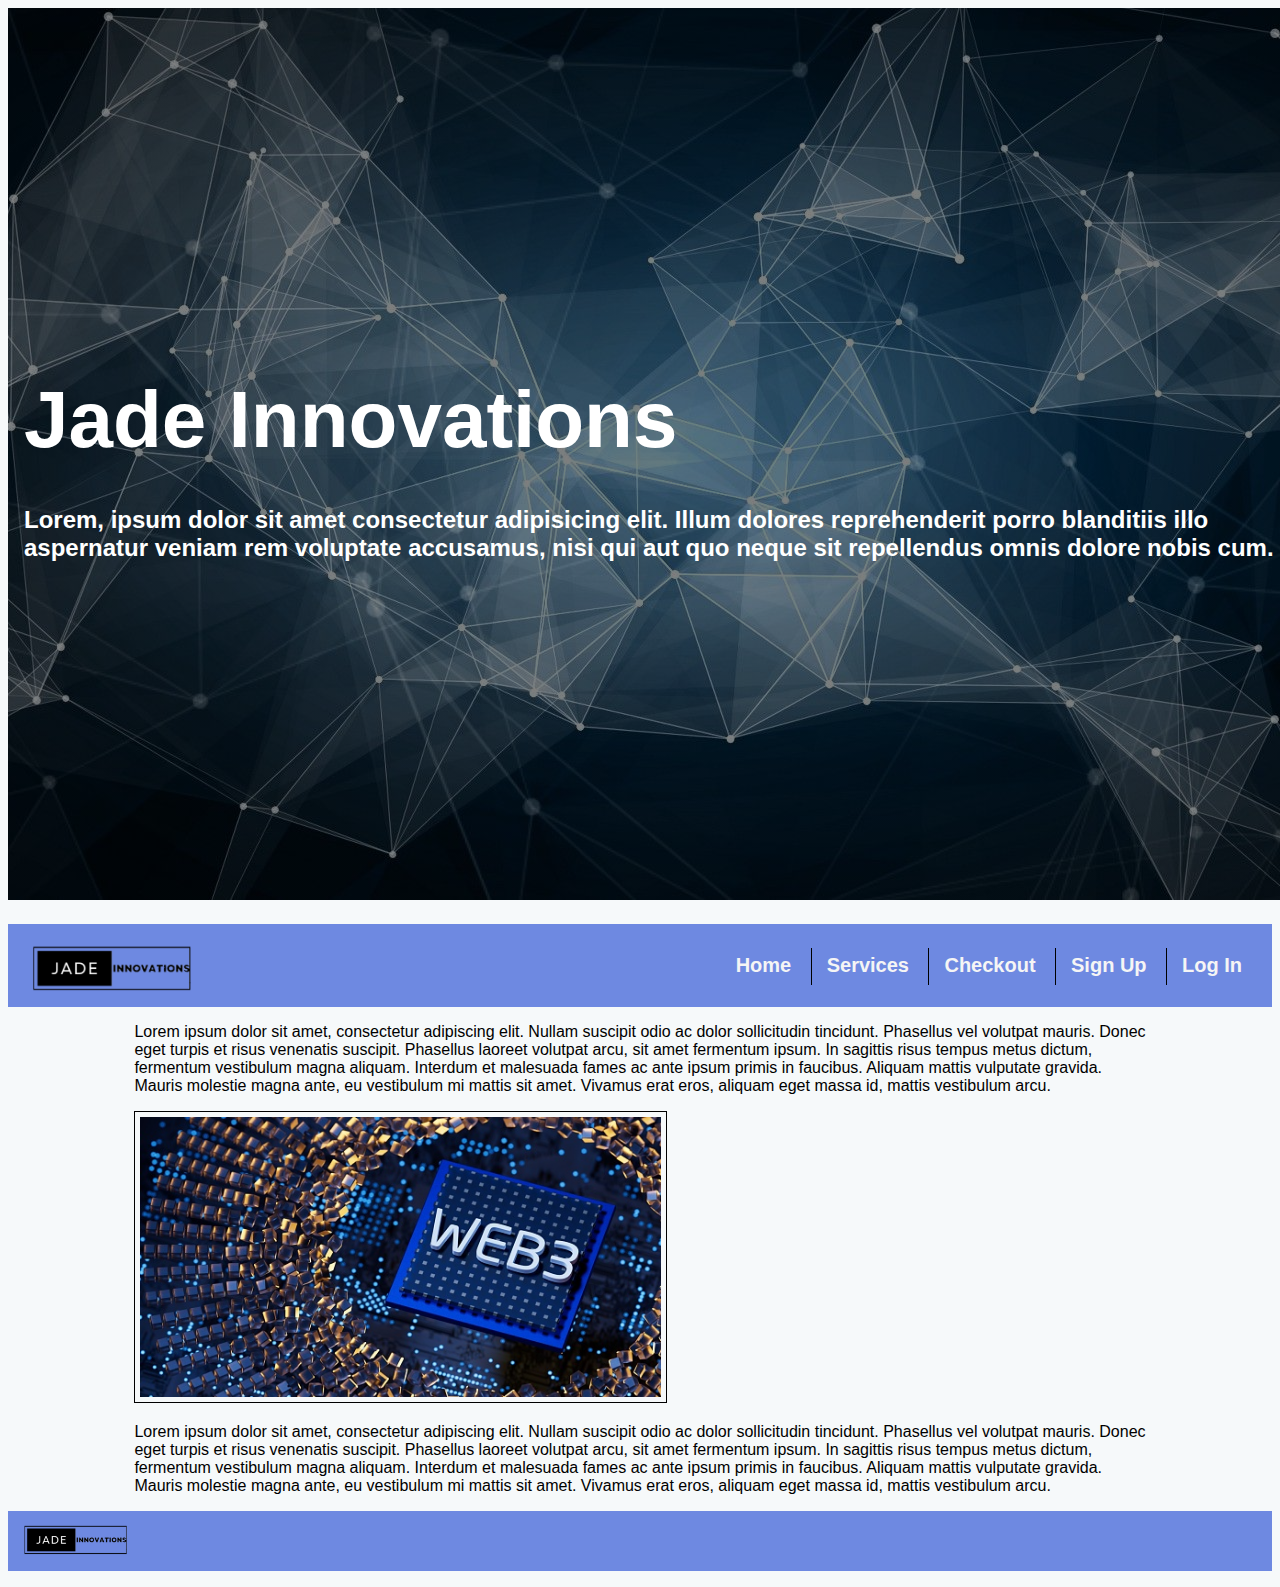
==== index.html @ 3d3a8bf8 "Specialized header and nav. Added corrections to other pages. Change main styles" ====
<!DOCTYPE html>
    <html lang="en">
    <head>
        <meta charset="UTF-8">
        <meta http-equiv="X-UA-Compatible" content="IE=edge">
        <meta name="viewport" content="width=device-width, initial-scale=1.0">
        <title>Home Page</title>
        <link type="text/css" rel="stylesheet" href="/styles/styles.css">
            <!-- CSS only -->
        <link href="https://cdn.jsdelivr.net/npm/bootstrap@5.2.2/dist/css/bootstrap.min.css" rel="stylesheet" integrity="sha384-Zenh87qX5JnK2Jl0vWa8Ck2rdkQ2Bzep5IDxbcnCeuOxjzrPF/et3URy9Bv1WTRi" crossorigin="anonymous">
        <!-- JavaScript Bundle with Popper -->
        <script src="https://cdn.jsdelivr.net/npm/bootstrap@5.2.2/dist/js/bootstrap.bundle.min.js" integrity="sha384-OERcA2EqjJCMA+/3y+gxIOqMEjwtxJY7qPCqsdltbNJuaOe923+mo//f6V8Qbsw3" crossorigin="anonymous"></script>
    </head>

    <body>
        <section class="hero">
        <div class="hero-inner" >
            <h1>Jade Innovations</h1>
            <h2>
                Lorem, ipsum dolor sit amet consectetur adipisicing elit. 
                Illum dolores reprehenderit porro blanditiis illo aspernatur 
                veniam rem voluptate accusamus, nisi qui aut quo neque sit 
                repellendus omnis dolore nobis cum.
            </h2>
        </div>
        </section>

        <nav class="main-nav">
            <img src="/images/JADE.png" alt="Jade innovations Logo" height="83px">
            <ul>
                
                <li><a href="/index.html">Home</a></li>
                <li><a href="/services.html">Services</a></li>
                <li><a href="/checkout.html">Checkout</a></li>
                <li><a href="/sign-up.html">Sign Up</a></li>
                <li><a href="/log-in.html">Log In</a></li>
            </ul>
        </nav>
    <div class="container">
        <main id="main-section">
            
            <p>
                Lorem ipsum dolor sit amet, consectetur adipiscing elit. Nullam suscipit odio ac dolor sollicitudin 
                tincidunt. Phasellus vel volutpat mauris. Donec eget turpis et risus venenatis suscipit. Phasellus 
                laoreet volutpat arcu, sit amet fermentum ipsum.
                
                In sagittis risus tempus metus dictum, fermentum 
                vestibulum magna aliquam. Interdum et malesuada fames ac ante ipsum primis in faucibus. Aliquam mattis 
                vulputate gravida. Mauris molestie magna ante, eu vestibulum mi mattis sit amet. Vivamus erat eros, 
                aliquam eget massa id, mattis vestibulum arcu.
            </p>
            <img src="/images/web3-display.jpg" alt="">
            <p>
                Lorem ipsum dolor sit amet, consectetur adipiscing elit. Nullam suscipit odio ac dolor sollicitudin 
                tincidunt. Phasellus vel volutpat mauris. Donec eget turpis et risus venenatis suscipit. Phasellus 
                laoreet volutpat arcu, sit amet fermentum ipsum. In sagittis risus tempus metus dictum, fermentum 
                vestibulum magna aliquam. Interdum et malesuada fames ac ante ipsum primis in faucibus. Aliquam mattis 
                vulputate gravida. Mauris molestie magna ante, eu vestibulum mi mattis sit amet. Vivamus erat eros, 
                aliquam eget massa id, mattis vestibulum arcu.
            </p>            
        </main>

        <footer>
            <nav class="foot-nav">
                <img src="/images/JADE.png" alt="Jade innovations Logo" height="54px">
                <ul>
                    <!-- <li><a href="/index.html">Home</a></li>
                    <li><a href="/city-images.html">Pittsburgh</a></li>
                    <li><a href="/error-page.html" target="_blank">Parks</a></li>
                    <li><a href="/error-page.html" target="_blank">Maps</a></li>
                    <li><a href="/error-page.html" target="_blank">#MyCity</a></li> -->
                </ul>
            </nav>
        </footer>
    </div>
    </body>
</html>
---- styles/styles.css ----
*{
    /* To check Box Model Method
    outline: 1px solid black; */
}

html,body{
    
    background-color: rgb(246, 249, 250);
    /* background-image: url(/images/code-bg.jpg); */
    font-family: sans-serif, Times;
}

header{
    background-color: rgb(19, 19, 70);
}

ul#flex-container{
    list-style-type: none;
    margin: 0; padding: 0;
    display: flex;
    flex-direction: row;
    flex-wrap: wrap;
}
/* ul li:first-child{background: red;}
ul li:nth-child(2){background: blue;}
ul li:nth-child(3){background: green;}
ul li:nth-child(4){background: yellow;}
ul li:nth-child(5){background: purple;}
ul li:last-child{background: black;} */

ul li{
    flex-grow: 1;
    width: 100px;
    height: 150px;
    padding-top: 45px;
    color: #fff;
    font-weight: bold;
    font-size: 2.2e;
    text-align: center;
}



#main-section {
    width: 80%;
    margin: 0 auto;
}

#main-section img{
    height: 280px;
    padding: 5px;
    margin: 0px 10px 0px 0px;
    border: 1px solid  black;
}

a{
    color: whitesmoke;
    font-size: 20px;
    font-weight: bold;
    text-decoration: none;
}

footer{
    background-color: rgb(210, 228, 236);
}

nav{
    background-color: rgb(110, 137, 225);
    /* background-image: url(/images/test1.jpg); */
    background-position: top center;
    background-blend-mode: darken;
    /* NEEDS A DIFFERENT FONT               font-family: ; */
}

nav img{
    float: left;
}

nav ul{
    list-style-type: none;  
    padding: 30px 15px 30px 15px;
}

nav ul li{
    display: inline; 
    color: black;
    padding: 10px 15px 10px 15px;
    border-left: 1px solid black;
}

nav ul li:last-child{border-right: 1px hidden;}
nav ul li:first-child{border-left: 1px hidden;}

a:hover{
    color: lightblue;
}

.hero{
    /* Sizeing */
    width: 100vw;
    height: 100vh;

    /* Flexbox stuff */
    display: flex;
    justify-content: center;
    align-items: center;

    /* text styles */
    text-align: left;
    color: white;

    /* Background styles */
    background-image: linear-gradient(rgba(0, 0, 0, 0.5),rgba(0, 0, 0, 0.5)), url(/images/page1-bg.jpg);
    background-size: cover;
    background-position: center center;
    background-repeat: no-repeat;
    background-attachment: fixed;
    
}

.hero h1{
    /* text styles */
    font-size: 5em;

    /* margins */
    margin-top: .5em;
    margin-bottom: 0.5em;
}

.hero h2{
    font-size: 1.5em;
    /* NEEDS WORK overflow: normal; */
}
.hero-inner{
    margin-left: 16px;
}

/* .container{
    position: relative;
    text-align: center;
    color: white;
} */

/* .container-title{
    position: absolute; 
    bottom:8px; 
    right:16px;
    font-size: 75px;
    font-weight: bold;
} */

.main-nav{
    text-align: right;
    
}

.foot-nav{
    text-align: center;
}
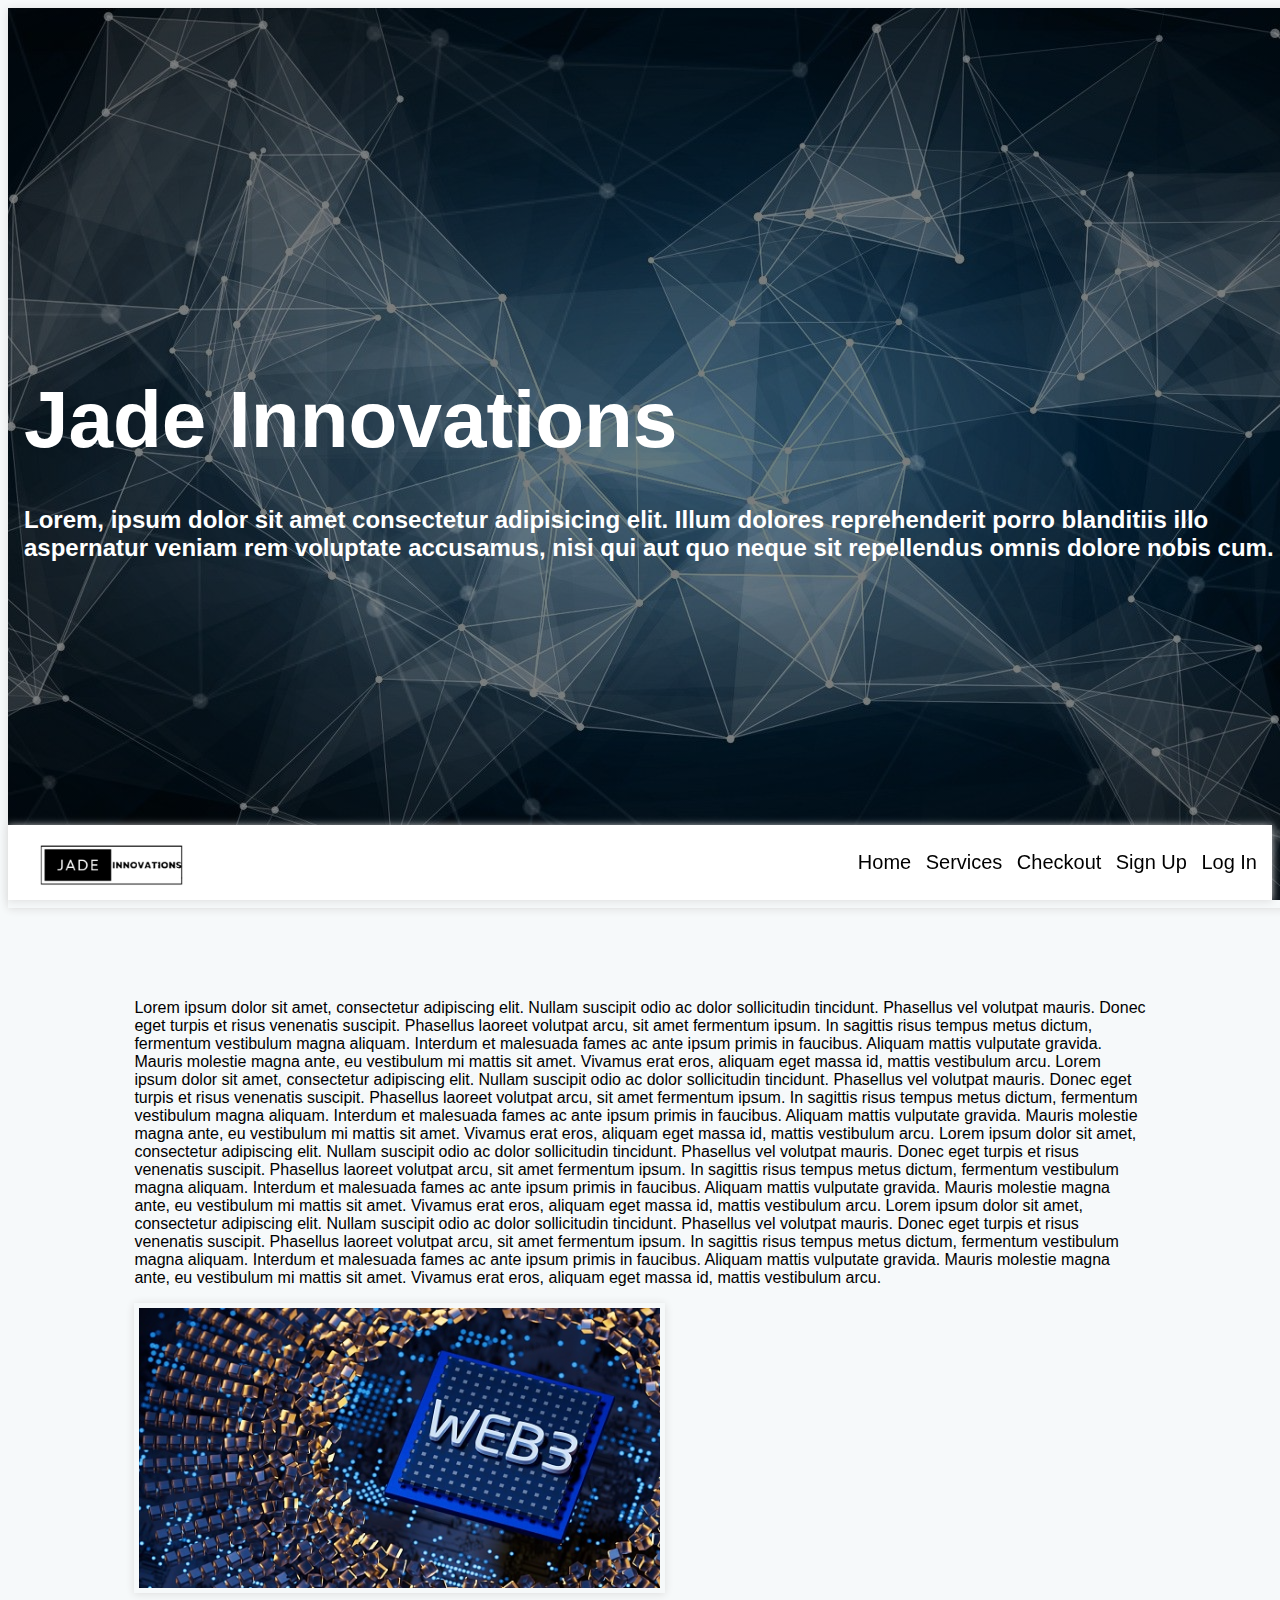
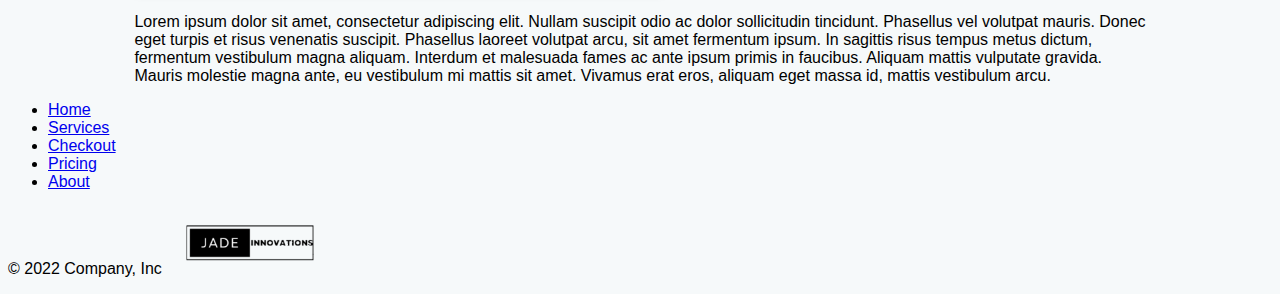
==== commit 4c75089f: "Fixed & stylized header. Cleaned up some code archtecture. Added comments to Index.html. Added some " ====
--- a/index.html
+++ b/index.html
@@ -11,9 +11,7 @@
         <!-- JavaScript Bundle with Popper -->
         <script src="https://cdn.jsdelivr.net/npm/bootstrap@5.2.2/dist/js/bootstrap.bundle.min.js" integrity="sha384-OERcA2EqjJCMA+/3y+gxIOqMEjwtxJY7qPCqsdltbNJuaOe923+mo//f6V8Qbsw3" crossorigin="anonymous"></script>
     </head>
-
-    <body>
-        <section class="hero">
+    <section class="hero">
         <div class="hero-inner" >
             <h1>Jade Innovations</h1>
             <h2>
@@ -24,22 +22,50 @@
             </h2>
         </div>
         </section>
+    <body>
+        
+    <nav class="main-nav">
+        <img src="/images/JADE.png" alt="Jade innovations Logo" class="nav-logo">
+        <ul class="nav">
+            <li class=""><a class="nav-link px-2 text-black" href="/index.html">Home</a></li>
+            <li class=""><a class="nav-link px-2 text-black" href="/services.html">Services</a></li>
+            <li class=""><a class="nav-link px-2 text-black" href="/checkout.html">Checkout</a></li>
+            <li class=""><a class="nav-link px-1 text-black" href="/sign-up.html">Sign Up</a></li>
+            <li class=""><a class="nav-link px-2 text-black" href="/log-in.html">Log In</a></li>
+        </ul>
+    </nav >
 
-        <nav class="main-nav">
-            <img src="/images/JADE.png" alt="Jade innovations Logo" height="83px">
-            <ul>
-                
-                <li><a href="/index.html">Home</a></li>
-                <li><a href="/services.html">Services</a></li>
-                <li><a href="/checkout.html">Checkout</a></li>
-                <li><a href="/sign-up.html">Sign Up</a></li>
-                <li><a href="/log-in.html">Log In</a></li>
-            </ul>
-        </nav>
     <div class="container">
         <main id="main-section">
             
             <p>
+                Lorem ipsum dolor sit amet, consectetur adipiscing elit. Nullam suscipit odio ac dolor sollicitudin 
+                tincidunt. Phasellus vel volutpat mauris. Donec eget turpis et risus venenatis suscipit. Phasellus 
+                laoreet volutpat arcu, sit amet fermentum ipsum.
+                
+                In sagittis risus tempus metus dictum, fermentum 
+                vestibulum magna aliquam. Interdum et malesuada fames ac ante ipsum primis in faucibus. Aliquam mattis 
+                vulputate gravida. Mauris molestie magna ante, eu vestibulum mi mattis sit amet. Vivamus erat eros, 
+                aliquam eget massa id, mattis vestibulum arcu.
+
+                Lorem ipsum dolor sit amet, consectetur adipiscing elit. Nullam suscipit odio ac dolor sollicitudin 
+                tincidunt. Phasellus vel volutpat mauris. Donec eget turpis et risus venenatis suscipit. Phasellus 
+                laoreet volutpat arcu, sit amet fermentum ipsum.
+                
+                In sagittis risus tempus metus dictum, fermentum 
+                vestibulum magna aliquam. Interdum et malesuada fames ac ante ipsum primis in faucibus. Aliquam mattis 
+                vulputate gravida. Mauris molestie magna ante, eu vestibulum mi mattis sit amet. Vivamus erat eros, 
+                aliquam eget massa id, mattis vestibulum arcu.
+
+                Lorem ipsum dolor sit amet, consectetur adipiscing elit. Nullam suscipit odio ac dolor sollicitudin 
+                tincidunt. Phasellus vel volutpat mauris. Donec eget turpis et risus venenatis suscipit. Phasellus 
+                laoreet volutpat arcu, sit amet fermentum ipsum.
+                
+                In sagittis risus tempus metus dictum, fermentum 
+                vestibulum magna aliquam. Interdum et malesuada fames ac ante ipsum primis in faucibus. Aliquam mattis 
+                vulputate gravida. Mauris molestie magna ante, eu vestibulum mi mattis sit amet. Vivamus erat eros, 
+                aliquam eget massa id, mattis vestibulum arcu.
+
                 Lorem ipsum dolor sit amet, consectetur adipiscing elit. Nullam suscipit odio ac dolor sollicitudin 
                 tincidunt. Phasellus vel volutpat mauris. Donec eget turpis et risus venenatis suscipit. Phasellus 
                 laoreet volutpat arcu, sit amet fermentum ipsum.
@@ -59,18 +85,15 @@
                 aliquam eget massa id, mattis vestibulum arcu.
             </p>            
         </main>
-
-        <footer>
-            <nav class="foot-nav">
-                <img src="/images/JADE.png" alt="Jade innovations Logo" height="54px">
-                <ul>
-                    <!-- <li><a href="/index.html">Home</a></li>
-                    <li><a href="/city-images.html">Pittsburgh</a></li>
-                    <li><a href="/error-page.html" target="_blank">Parks</a></li>
-                    <li><a href="/error-page.html" target="_blank">Maps</a></li>
-                    <li><a href="/error-page.html" target="_blank">#MyCity</a></li> -->
-                </ul>
-            </nav>
+        <footer class="py-3 my-4">
+            <ul class="nav justify-content-center border-bottom pb-3 mb-3">
+                <li class=""><a href="/index.html" class="nav-link px-2 text-muted">Home</a></li>
+                <li class=""><a href="/services.html" class="nav-link px-2 text-muted">Services</a></li>
+                <li class=""><a href="/checkout.html" class="nav-link px-2 text-muted">Checkout</a></li>
+                <li class=""><a href="#" class="nav-link px-2 text-muted">Pricing</a></li>
+                <li class=""><a href="#" class="nav-link px-2 text-muted">About</a></li>
+            </ul>
+            <p class="text-center text-muted">© 2022 Company, Inc   <img src="/images/JADE.png" alt="Jade innovations Logo" height="67px"></p>
         </footer>
     </div>
     </body>
--- a/styles/styles.css
+++ b/styles/styles.css
@@ -15,33 +15,6 @@
     background-color: rgb(19, 19, 70);
 }
 
-ul#flex-container{
-    list-style-type: none;
-    margin: 0; padding: 0;
-    display: flex;
-    flex-direction: row;
-    flex-wrap: wrap;
-}
-/* ul li:first-child{background: red;}
-ul li:nth-child(2){background: blue;}
-ul li:nth-child(3){background: green;}
-ul li:nth-child(4){background: yellow;}
-ul li:nth-child(5){background: purple;}
-ul li:last-child{background: black;} */
-
-ul li{
-    flex-grow: 1;
-    width: 100px;
-    height: 150px;
-    padding-top: 45px;
-    color: #fff;
-    font-weight: bold;
-    font-size: 2.2e;
-    text-align: center;
-}
-
-
-
 #main-section {
     width: 80%;
     margin: 0 auto;
@@ -51,49 +24,15 @@
     height: 280px;
     padding: 5px;
     margin: 0px 10px 0px 0px;
-    border: 1px solid  black;
-}
-
-a{
-    color: whitesmoke;
-    font-size: 20px;
-    font-weight: bold;
-    text-decoration: none;
+    
+    
+    /* Box Shadow */
+    box-shadow: 0 1px 8px #ddd;
 }
 
 footer{
-    background-color: rgb(210, 228, 236);
-}
-
-nav{
-    background-color: rgb(110, 137, 225);
-    /* background-image: url(/images/test1.jpg); */
-    background-position: top center;
-    background-blend-mode: darken;
-    /* NEEDS A DIFFERENT FONT               font-family: ; */
-}
-
-nav img{
-    float: left;
-}
-
-nav ul{
-    list-style-type: none;  
-    padding: 30px 15px 30px 15px;
-}
-
-nav ul li{
-    display: inline; 
-    color: black;
-    padding: 10px 15px 10px 15px;
-    border-left: 1px solid black;
-}
-
-nav ul li:last-child{border-right: 1px hidden;}
-nav ul li:first-child{border-left: 1px hidden;}
-
-a:hover{
-    color: lightblue;
+    
+    /* background-color: rgb(210, 228, 236); */
 }
 
 .hero{
@@ -117,13 +56,15 @@
     background-repeat: no-repeat;
     background-attachment: fixed;
     
+    /* Box Shadow */
+    box-shadow: 0 1px 8px #ddd;
 }
 
 .hero h1{
     /* text styles */
     font-size: 5em;
 
-    /* margins */
+    /* Margins */
     margin-top: .5em;
     margin-bottom: 0.5em;
 }
@@ -132,29 +73,90 @@
     font-size: 1.5em;
     /* NEEDS WORK overflow: normal; */
 }
+
 .hero-inner{
     margin-left: 16px;
 }
 
-/* .container{
-    position: relative;
-    text-align: center;
-    color: white;
-} */
+nav{
+    background-color:white;
+    /* background-image: url(/images/test1.jpg); */
+    background-position: top center;
+    background-blend-mode: darken;
+    /* NEEDS A DIFFERENT FONT               font-family: ; */
+}
 
-/* .container-title{
-    position: absolute; 
-    bottom:8px; 
-    right:16px;
-    font-size: 75px;
-    font-weight: bold;
-} */
+
+ul li{
+    flex-grow: 1;
+}
+nav a{
+    color: black;
+    font-size: 20px;
+    font-weight: normal;
+    text-decoration: none;
+}
+
+nav img{
+    height: 75px;
+}
+
+nav ul{
+    list-style: none;  
+    margin: 0px !important;
+}
+
+nav li{
+    display: inline-block;
+    padding: 0px 5px 0px 5px;
+}
+
+.main-nav a:hover{
+    /* Turns text blue when hovered over */
+    color: rgb(107, 181, 206)!important;
+}
+
+.nav-item{
+    display: flex;
+}
+.nav-item:hover{
+    color: rgb(107, 181, 206);
+}
+.nav-link {
+    display: flex;
+}
 
 .main-nav{
-    text-align: right;
+    /* Flex Content */
+    display: flex;
+    justify-content: space-between;
+    align-items: center;
+    flex-direction: row;
+    flex-wrap: wrap;
     
+    /* Margins n Padding */
+    padding: 0px 10px;
+    /* text-align: right; */
+
+    /* Makes nav bar stick to top of screen when scrolled past */
+    position: sticky;
+    top: 0px;
+    bottom: 0px;
+
+    /* Seperates main, footer and navbar background */
+    box-shadow: 0 1px 8px #ddd;
 }
 
 .foot-nav{
+    /* Flex Content */
+    display: flex;
+    justify-content: space-between;
+    align-items: center;
+    flex-direction: row;
+    flex-wrap: wrap;
+
     text-align: center;
+
+    /* Seperates Foot Navbar and main background */
+    box-shadow: 0 1px 8px #ddd;
 }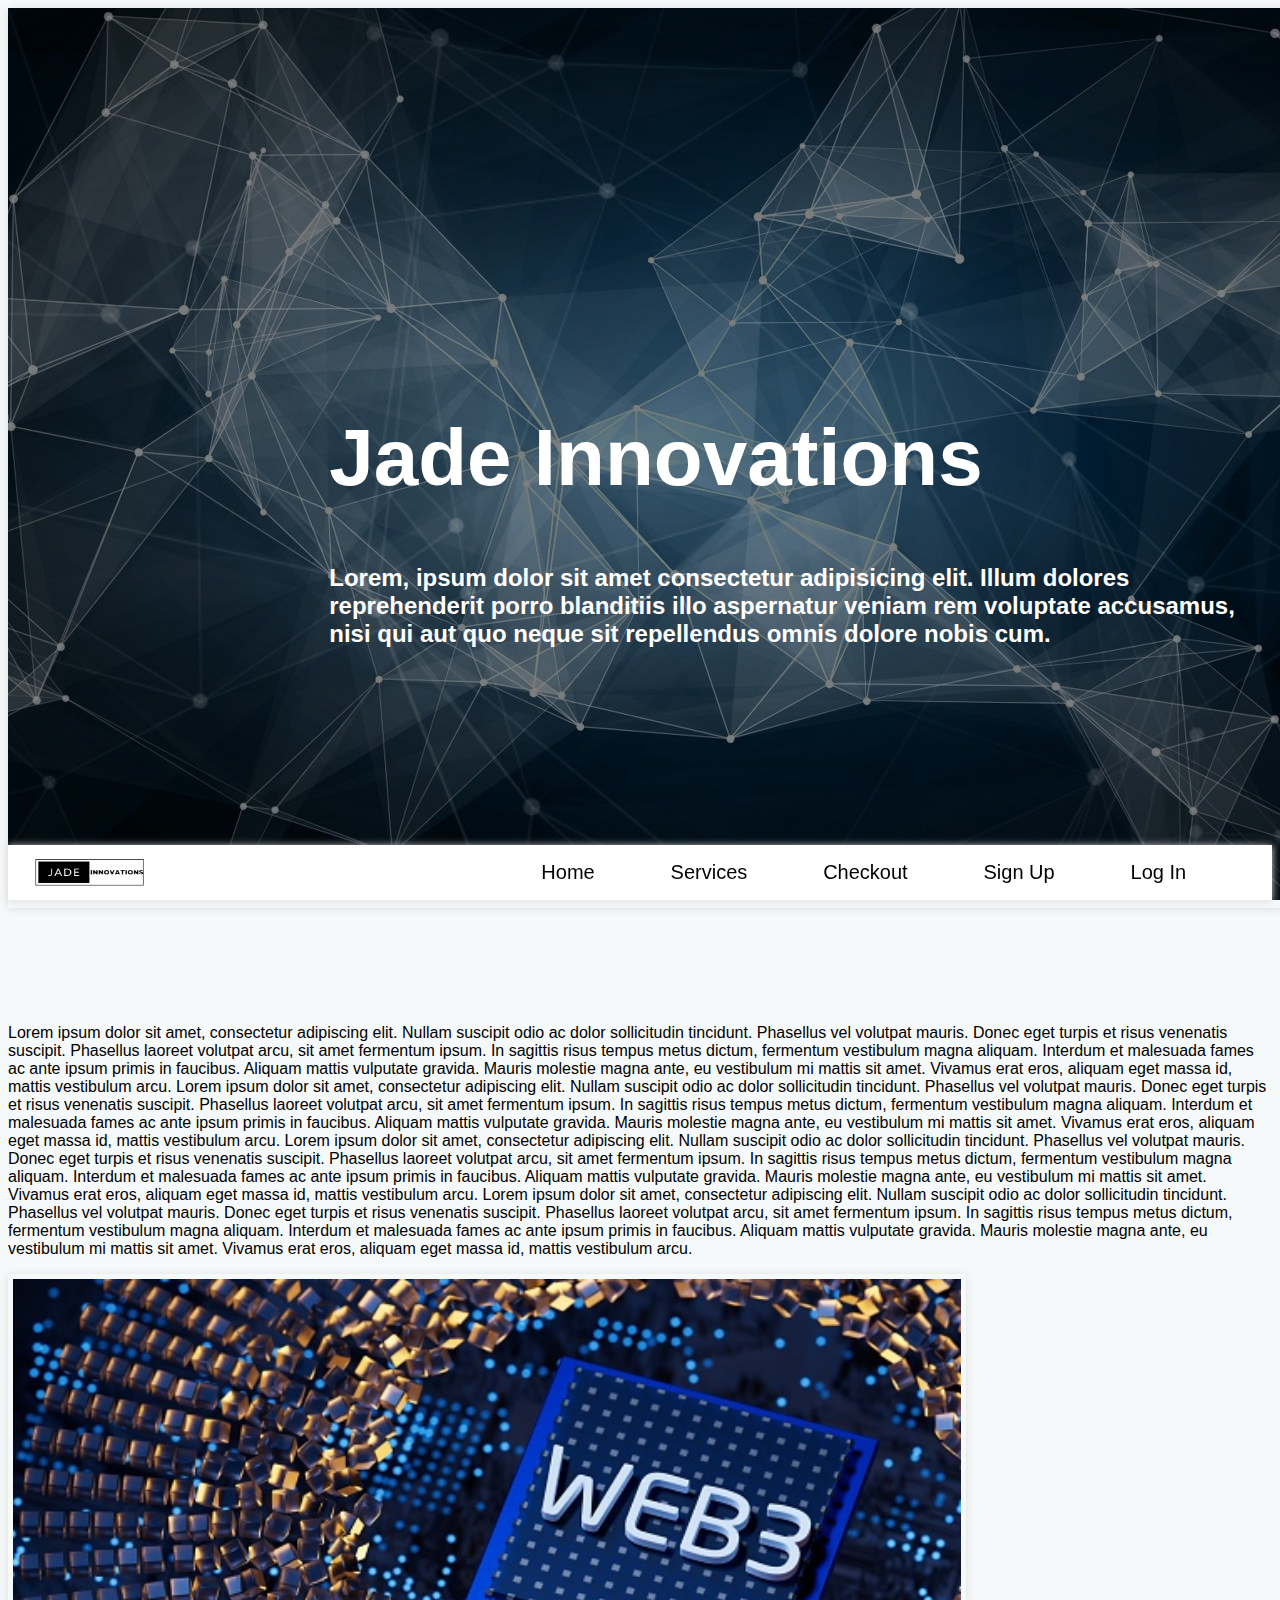
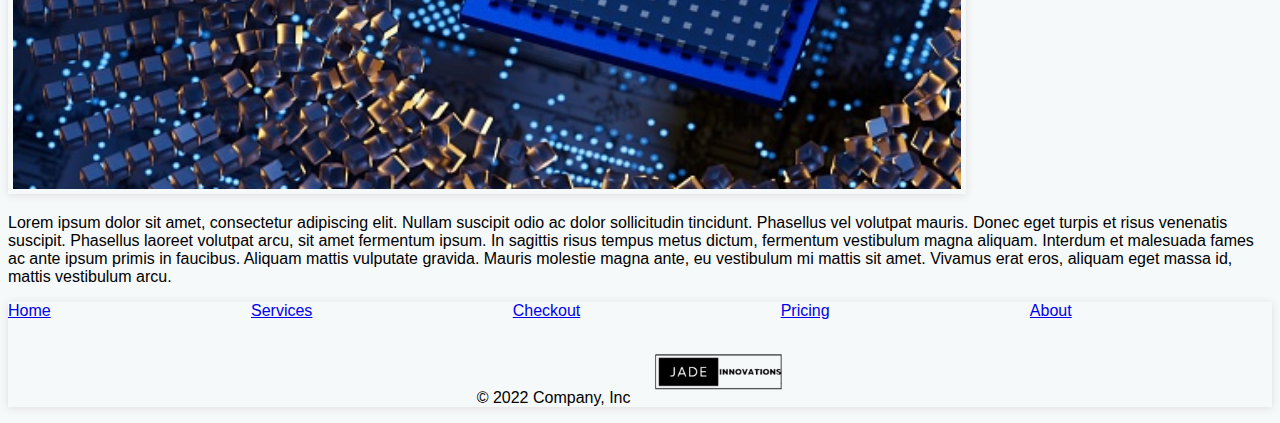
==== commit f9858de1: "Cleaned code up. Added flex box and grid systems to all html pages. Attempting to consider all scree" ====
--- a/index.html
+++ b/index.html
@@ -1,5 +1,6 @@
 <!DOCTYPE html>
     <html lang="en">
+
     <head>
         <meta charset="UTF-8">
         <meta http-equiv="X-UA-Compatible" content="IE=edge">
@@ -11,6 +12,7 @@
         <!-- JavaScript Bundle with Popper -->
         <script src="https://cdn.jsdelivr.net/npm/bootstrap@5.2.2/dist/js/bootstrap.bundle.min.js" integrity="sha384-OERcA2EqjJCMA+/3y+gxIOqMEjwtxJY7qPCqsdltbNJuaOe923+mo//f6V8Qbsw3" crossorigin="anonymous"></script>
     </head>
+
     <section class="hero">
         <div class="hero-inner" >
             <h1>Jade Innovations</h1>
@@ -21,22 +23,28 @@
                 repellendus omnis dolore nobis cum.
             </h2>
         </div>
-        </section>
-    <body>
-        
-    <nav class="main-nav">
-        <img src="/images/JADE.png" alt="Jade innovations Logo" class="nav-logo">
-        <ul class="nav">
-            <li class=""><a class="nav-link px-2 text-black" href="/index.html">Home</a></li>
-            <li class=""><a class="nav-link px-2 text-black" href="/services.html">Services</a></li>
-            <li class=""><a class="nav-link px-2 text-black" href="/checkout.html">Checkout</a></li>
-            <li class=""><a class="nav-link px-1 text-black" href="/sign-up.html">Sign Up</a></li>
-            <li class=""><a class="nav-link px-2 text-black" href="/log-in.html">Log In</a></li>
+    </section>
+
+    <body>  
+    <nav class="main-nav"><div class="row">
+        <ul class="nav" id="flex-container">
+            <li><img src="/images/JADE.png" alt="Jade innovations Logo" class="nav-logo"></li>
+            <li><ul id="flex-container" class="nav justify-content-center">
+                <li class=""><a class="nav-link px-2 text-black" href="/index.html">Home</a></li>
+                <li class=""><a class="nav-link px-2 text-black" href="/services.html">Services</a></li>
+                <li class=""><a class="nav-link px-2 text-black" href="/checkout.html">Checkout</a></li>
+                <li class=""><a class="nav-link px-1 text-black" href="/sign-up.html">Sign Up</a></li>
+                <li class=""><a class="nav-link px-2 text-black" href="/log-in.html">Log In</a></li>
+            </ul></li>
         </ul>
-    </nav >
+    </div></nav >
 
-    <div class="container">
-        <main id="main-section">
+    <div class="container-fluid"><div class="row">
+        <div class="col col-2">
+            <!-- Space for comercials. Also keeps main-section centered opn screen -->
+        </div>
+
+        <main id="main-section" class="col col-xl-8 col-lg-8 col-md-8 col-sm-8 col-8">
             
             <p>
                 Lorem ipsum dolor sit amet, consectetur adipiscing elit. Nullam suscipit odio ac dolor sollicitudin 
@@ -85,8 +93,13 @@
                 aliquam eget massa id, mattis vestibulum arcu.
             </p>            
         </main>
-        <footer class="py-3 my-4">
-            <ul class="nav justify-content-center border-bottom pb-3 mb-3">
+
+        <div class="col col-2">
+            <!-- Space for comercials. Also keeps main-section centered opn screen -->
+        </div>
+
+        <footer class="py-3 my-5 foot-nav" >
+            <ul class="nav justify-content-center border-bottom pb-3 mb-3" id="flex-container">
                 <li class=""><a href="/index.html" class="nav-link px-2 text-muted">Home</a></li>
                 <li class=""><a href="/services.html" class="nav-link px-2 text-muted">Services</a></li>
                 <li class=""><a href="/checkout.html" class="nav-link px-2 text-muted">Checkout</a></li>
@@ -95,6 +108,6 @@
             </ul>
             <p class="text-center text-muted">© 2022 Company, Inc   <img src="/images/JADE.png" alt="Jade innovations Logo" height="67px"></p>
         </footer>
-    </div>
+    </div></div>
     </body>
 </html>--- a/styles/styles.css
+++ b/styles/styles.css
@@ -2,6 +2,13 @@
 *{
     /* To check Box Model Method
     outline: 1px solid black; */
+}
+
+ul#flex-container {
+    list-style: none;
+    margin: 0!important;Padding: 0!important;
+    display: flex;
+    flex-wrap: wrap;
 }
 
 html,body{
@@ -16,15 +23,23 @@
 }
 
 #main-section {
-    width: 80%;
-    margin: 0 auto;
+    /* Section Layout Settings */
+    padding-top: 45px;
 }
 
 #main-section img{
+    /* Image Layout Settings */
     height: 280px;
     padding: 5px;
     margin: 0px 10px 0px 0px;
     
+    /* Image Size Format */
+    width:75%;
+    height:auto;
+    min-width: 250px;
+
+    /* Helps with Resize Rendering */
+    image-rendering: -webkit-optimize-contrast;
     
     /* Box Shadow */
     box-shadow: 0 1px 8px #ddd;
@@ -32,7 +47,6 @@
 
 footer{
     
-    /* background-color: rgb(210, 228, 236); */
 }
 
 .hero{
@@ -71,7 +85,7 @@
 
 .hero h2{
     font-size: 1.5em;
-    /* NEEDS WORK overflow: normal; */
+    position: absolute;
 }
 
 .hero-inner{
@@ -86,7 +100,6 @@
     /* NEEDS A DIFFERENT FONT               font-family: ; */
 }
 
-
 ul li{
     flex-grow: 1;
 }
@@ -97,25 +110,24 @@
     text-decoration: none;
 }
 
-nav img{
-    height: 75px;
+nav li{
+    display: inline-block;
+    text-align: justify;
 }
 
-nav ul{
-    list-style: none;  
-    margin: 0px !important;
+nav li a{
+    align-items: right;
 }
 
-nav li{
-    display: inline-block;
-    padding: 0px 5px 0px 5px;
+nav ul li img{
+    text-align: left;
 }
 
-.main-nav a:hover{
-    /* Turns text blue when hovered over */
-    color: rgb(107, 181, 206)!important;
+
+
+.nav{
+    align-items: center;
 }
-
 .nav-item{
     display: flex;
 }
@@ -128,15 +140,13 @@
 
 .main-nav{
     /* Flex Content */
-    display: flex;
     justify-content: space-between;
     align-items: center;
     flex-direction: row;
-    flex-wrap: wrap;
     
     /* Margins n Padding */
     padding: 0px 10px;
-    /* text-align: right; */
+   
 
     /* Makes nav bar stick to top of screen when scrolled past */
     position: sticky;
@@ -147,13 +157,23 @@
     box-shadow: 0 1px 8px #ddd;
 }
 
+.main-nav img{
+    width:9em;
+    height:3.2em;
+}
+.main-nav a:hover{
+    /* Turns text blue when hovered over */
+    color: rgb(107, 181, 206)!important;
+}
+.foot-nav a:hover{
+    /* Turns text blue when hovered over */
+    color: rgb(107, 181, 206)!important;
+}
 .foot-nav{
     /* Flex Content */
-    display: flex;
     justify-content: space-between;
     align-items: center;
     flex-direction: row;
-    flex-wrap: wrap;
 
     text-align: center;
 
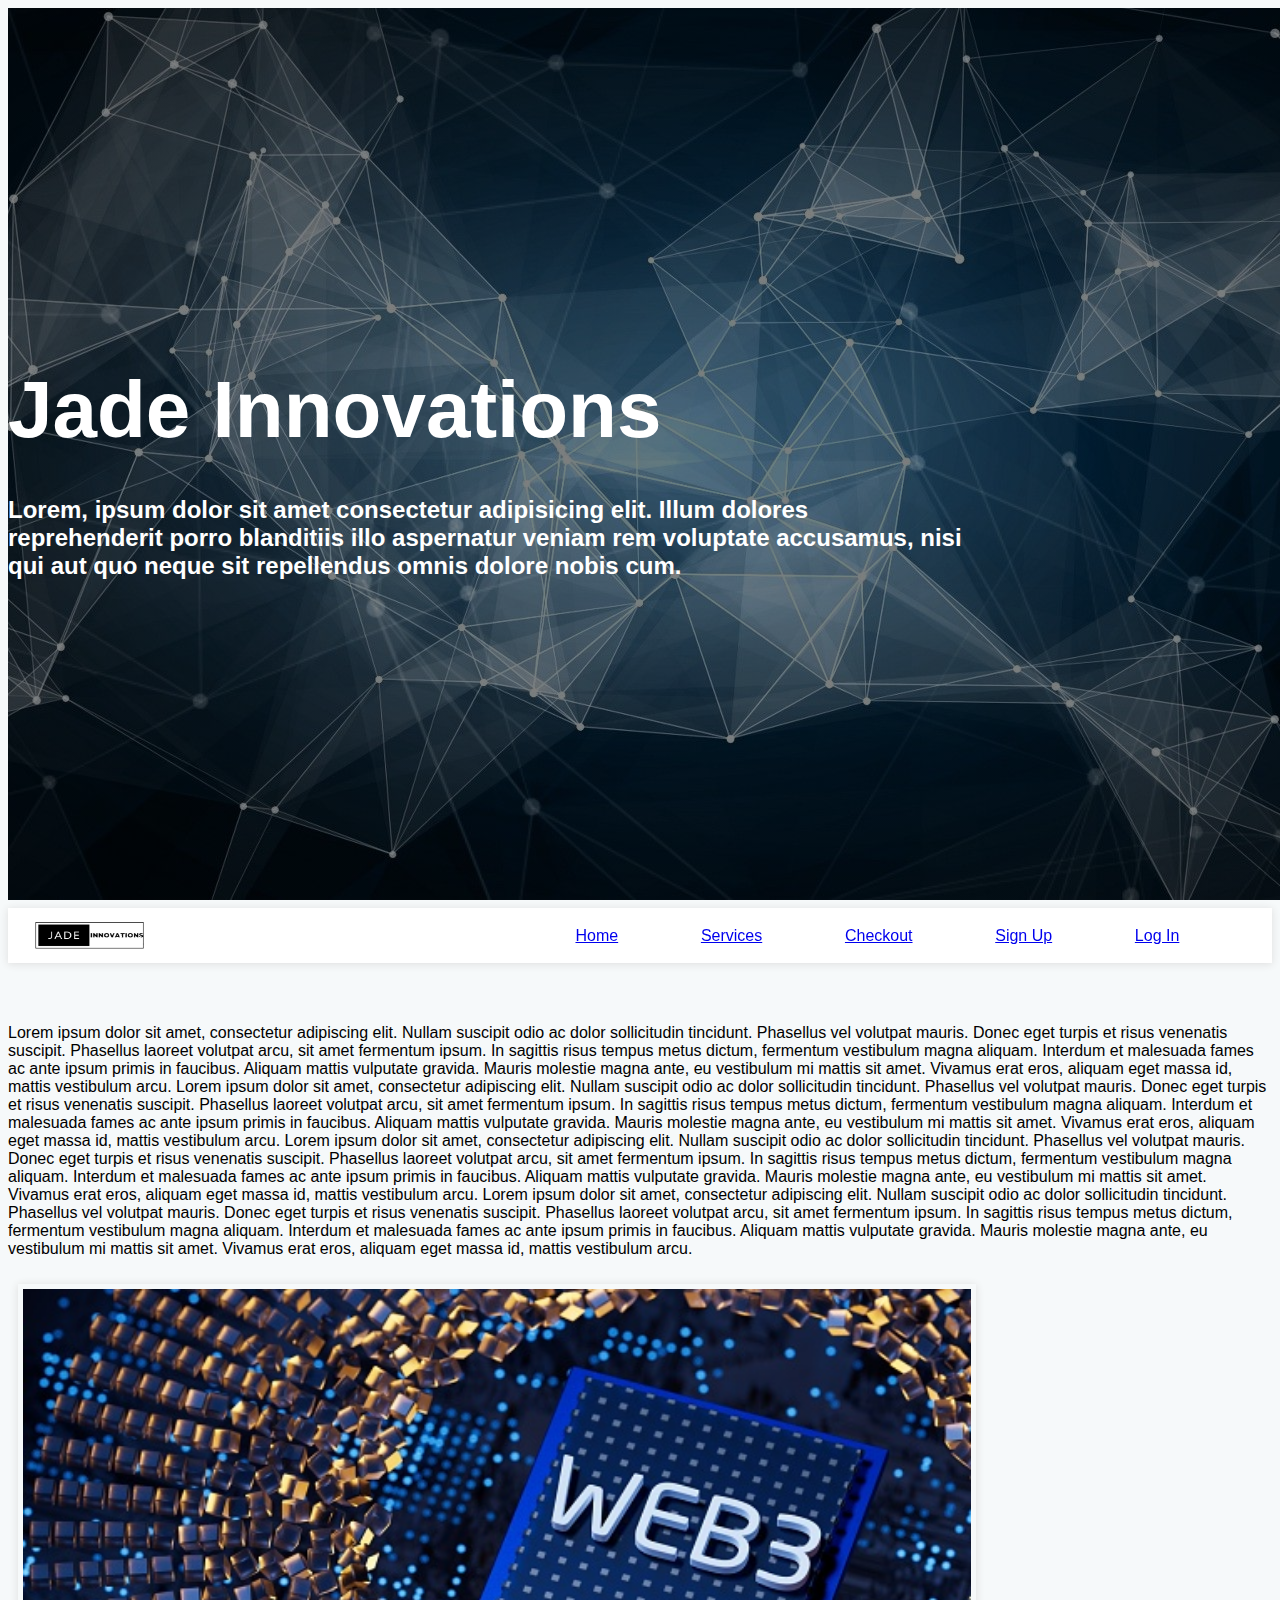
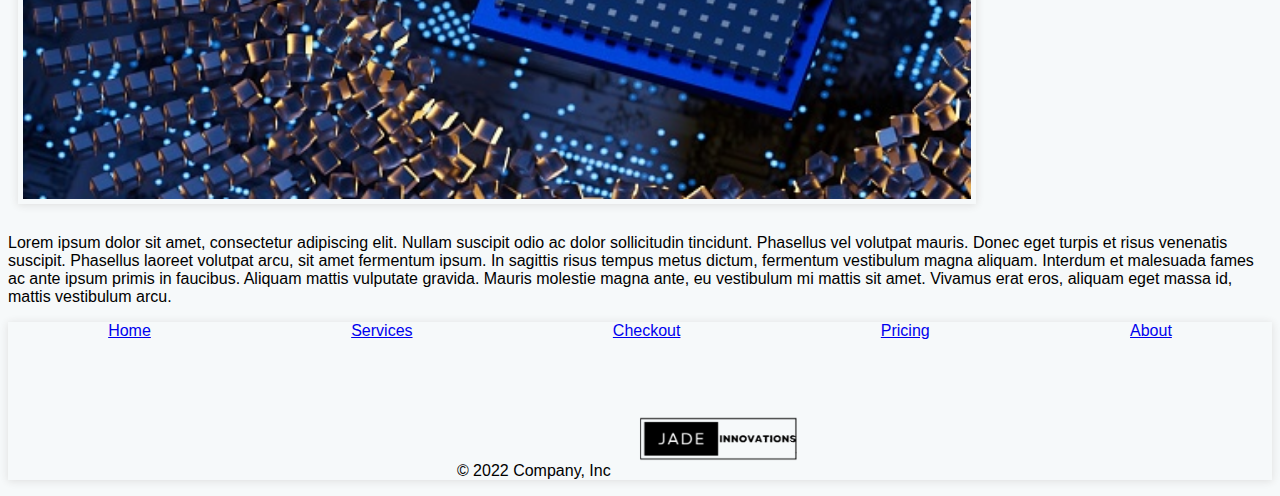
==== commit c8e921d8: "I moved, deleted, ultimately organized all html and css files. Added bootstrap language code. Added " ====
--- a/index.html
+++ b/index.html
@@ -1,113 +1,140 @@
 <!DOCTYPE html>
-    <html lang="en">
+<html lang="en">
 
-    <head>
-        <meta charset="UTF-8">
-        <meta http-equiv="X-UA-Compatible" content="IE=edge">
-        <meta name="viewport" content="width=device-width, initial-scale=1.0">
-        <title>Home Page</title>
-        <link type="text/css" rel="stylesheet" href="/styles/styles.css">
-            <!-- CSS only -->
-        <link href="https://cdn.jsdelivr.net/npm/bootstrap@5.2.2/dist/css/bootstrap.min.css" rel="stylesheet" integrity="sha384-Zenh87qX5JnK2Jl0vWa8Ck2rdkQ2Bzep5IDxbcnCeuOxjzrPF/et3URy9Bv1WTRi" crossorigin="anonymous">
-        <!-- JavaScript Bundle with Popper -->
-        <script src="https://cdn.jsdelivr.net/npm/bootstrap@5.2.2/dist/js/bootstrap.bundle.min.js" integrity="sha384-OERcA2EqjJCMA+/3y+gxIOqMEjwtxJY7qPCqsdltbNJuaOe923+mo//f6V8Qbsw3" crossorigin="anonymous"></script>
-    </head>
+<!-- Meta Data -->
+<head>
+    <meta charset="UTF-8">
+    <meta http-equiv="X-UA-Compatible" content="IE=edge">
+    <meta name="viewport" content="width=device-width, initial-scale=1.0">
+    <title>Home Page</title>
+    <link type="text/css" rel="stylesheet" href="/styles/styles.css">
 
-    <section class="hero">
-        <div class="hero-inner" >
-            <h1>Jade Innovations</h1>
-            <h2>
-                Lorem, ipsum dolor sit amet consectetur adipisicing elit. 
-                Illum dolores reprehenderit porro blanditiis illo aspernatur 
-                veniam rem voluptate accusamus, nisi qui aut quo neque sit 
-                repellendus omnis dolore nobis cum.
-            </h2>
+    <!-- CSS only -->
+    <link href="https://cdn.jsdelivr.net/npm/bootstrap@5.2.2/dist/css/bootstrap.min.css" rel="stylesheet"
+        integrity="sha384-Zenh87qX5JnK2Jl0vWa8Ck2rdkQ2Bzep5IDxbcnCeuOxjzrPF/et3URy9Bv1WTRi" crossorigin="anonymous">
+    <!-- JavaScript Bundle with Popper -->
+    <script src="https://cdn.jsdelivr.net/npm/bootstrap@5.2.2/dist/js/bootstrap.bundle.min.js"
+        integrity="sha384-OERcA2EqjJCMA+/3y+gxIOqMEjwtxJY7qPCqsdltbNJuaOe923+mo//f6V8Qbsw3"
+        crossorigin="anonymous"></script>
+</head>
+
+<!-- First View of Homepage-->
+<section class="hero">
+    <div class="mx-2 w-100">
+        <h1 class="mx-4 justify-content-center">Jade Innovations</h1>
+        <!-- At the smallest device (Iphone SE 375 x 667) "Innovations" cuts off and is a main part of the first experience seeing the site. FIX NEEDED -->
+        <h2 class="mx-4 w-100">
+            Lorem, ipsum dolor sit amet consectetur adipisicing elit.
+            Illum dolores reprehenderit porro blanditiis illo aspernatur
+            veniam rem voluptate accusamus, nisi qui aut quo neque sit
+            repellendus omnis dolore nobis cum.
+        </h2>
+    </div>
+</section>
+
+<!-- Viewing Page -->
+<body>
+    <div class="container-fluid">
+
+        <!-- Top Navagation Panel -->
+        <nav class="main-nav">
+            <ul class="nav" id="flex-container">
+                <li><img src="/images/JADE.png" alt="Jade innovations Logo" class="nav-logo"></li>
+                <li>
+                    <ul id="flex-container" class="nav justify-content-center">
+                        <li class=""><a class="nav-link px-2 text-black" href="/index.html">Home</a></li>
+                        <li class=""><a class="nav-link px-2 text-black" href="/services.html">Services</a></li>
+                        <li class=""><a class="nav-link px-2 text-black" href="/checkout.html">Checkout</a></li>
+                        <li class=""><a class="nav-link px-1 text-black" href="/sign-up.html">Sign Up</a></li>
+                        <li class=""><a class="nav-link px-2 text-black" href="/log-in.html">Log In</a></li>
+                    </ul>
+                </li>
+            </ul>
+        </nav>
+
+        <!-- Individual Page Content -->
+        <div class="row">
+
+            <!-- Space for e-commercials. Also keeps main-section centered on screen -->
+            <div class="col-2">
+
+            </div>
+
+            <!-- Mainly Text and Images. Shorter width for attention retention & readability -->
+            <main id="main-section" class="col-md-8">
+
+                <p>
+                    Lorem ipsum dolor sit amet, consectetur adipiscing elit. Nullam suscipit odio ac dolor sollicitudin
+                    tincidunt. Phasellus vel volutpat mauris. Donec eget turpis et risus venenatis suscipit. Phasellus
+                    laoreet volutpat arcu, sit amet fermentum ipsum.
+
+                    In sagittis risus tempus metus dictum, fermentum
+                    vestibulum magna aliquam. Interdum et malesuada fames ac ante ipsum primis in faucibus. Aliquam
+                    mattis
+                    vulputate gravida. Mauris molestie magna ante, eu vestibulum mi mattis sit amet. Vivamus erat eros,
+                    aliquam eget massa id, mattis vestibulum arcu.
+
+                    Lorem ipsum dolor sit amet, consectetur adipiscing elit. Nullam suscipit odio ac dolor sollicitudin
+                    tincidunt. Phasellus vel volutpat mauris. Donec eget turpis et risus venenatis suscipit. Phasellus
+                    laoreet volutpat arcu, sit amet fermentum ipsum.
+
+                    In sagittis risus tempus metus dictum, fermentum
+                    vestibulum magna aliquam. Interdum et malesuada fames ac ante ipsum primis in faucibus. Aliquam
+                    mattis
+                    vulputate gravida. Mauris molestie magna ante, eu vestibulum mi mattis sit amet. Vivamus erat eros,
+                    aliquam eget massa id, mattis vestibulum arcu.
+
+                    Lorem ipsum dolor sit amet, consectetur adipiscing elit. Nullam suscipit odio ac dolor sollicitudin
+                    tincidunt. Phasellus vel volutpat mauris. Donec eget turpis et risus venenatis suscipit. Phasellus
+                    laoreet volutpat arcu, sit amet fermentum ipsum.
+
+                    In sagittis risus tempus metus dictum, fermentum
+                    vestibulum magna aliquam. Interdum et malesuada fames ac ante ipsum primis in faucibus. Aliquam
+                    mattis
+                    vulputate gravida. Mauris molestie magna ante, eu vestibulum mi mattis sit amet. Vivamus erat eros,
+                    aliquam eget massa id, mattis vestibulum arcu.
+
+                    Lorem ipsum dolor sit amet, consectetur adipiscing elit. Nullam suscipit odio ac dolor sollicitudin
+                    tincidunt. Phasellus vel volutpat mauris. Donec eget turpis et risus venenatis suscipit. Phasellus
+                    laoreet volutpat arcu, sit amet fermentum ipsum.
+
+                    In sagittis risus tempus metus dictum, fermentum
+                    vestibulum magna aliquam. Interdum et malesuada fames ac ante ipsum primis in faucibus. Aliquam
+                    mattis
+                    vulputate gravida. Mauris molestie magna ante, eu vestibulum mi mattis sit amet. Vivamus erat eros,
+                    aliquam eget massa id, mattis vestibulum arcu.
+                </p>
+                <img src="/images/web3-display.jpg" alt="">
+                <p>
+                    Lorem ipsum dolor sit amet, consectetur adipiscing elit. Nullam suscipit odio ac dolor sollicitudin
+                    tincidunt. Phasellus vel volutpat mauris. Donec eget turpis et risus venenatis suscipit. Phasellus
+                    laoreet volutpat arcu, sit amet fermentum ipsum. In sagittis risus tempus metus dictum, fermentum
+                    vestibulum magna aliquam. Interdum et malesuada fames ac ante ipsum primis in faucibus. Aliquam
+                    mattis
+                    vulputate gravida. Mauris molestie magna ante, eu vestibulum mi mattis sit amet. Vivamus erat eros,
+                    aliquam eget massa id, mattis vestibulum arcu.
+                </p>
+            </main>
+
+            <!-- Space for e-commercials. Also keeps main-section centered on screen -->
+            <div class="col-2">
+
+            </div>
+
+            <!-- Bottom Page Navagation Bar -->
+            <footer class="py-3 my-5 foot-nav">
+                <ul class="nav justify-content-center border-bottom pb-3 mb-3" id="flex-container">
+                    <li class=""><a href="/index.html" class="nav-link px-2 text-muted">Home</a></li>
+                    <li class=""><a href="/services.html" class="nav-link px-2 text-muted">Services</a></li>
+                    <li class=""><a href="/checkout.html" class="nav-link px-2 text-muted">Checkout</a></li>
+                    <li class=""><a href="#" class="nav-link px-2 text-muted">Pricing</a></li>
+                    <li class=""><a href="#" class="nav-link px-2 text-muted">About</a></li>
+                </ul>
+                <p class="text-center text-muted">© 2022 Company, Inc <img src="/images/JADE.png"
+                        alt="Jade innovations Logo" height="67px"></p>
+            </footer>
         </div>
-    </section>
+    </div>
+</body>
 
-    <body>  
-    <nav class="main-nav"><div class="row">
-        <ul class="nav" id="flex-container">
-            <li><img src="/images/JADE.png" alt="Jade innovations Logo" class="nav-logo"></li>
-            <li><ul id="flex-container" class="nav justify-content-center">
-                <li class=""><a class="nav-link px-2 text-black" href="/index.html">Home</a></li>
-                <li class=""><a class="nav-link px-2 text-black" href="/services.html">Services</a></li>
-                <li class=""><a class="nav-link px-2 text-black" href="/checkout.html">Checkout</a></li>
-                <li class=""><a class="nav-link px-1 text-black" href="/sign-up.html">Sign Up</a></li>
-                <li class=""><a class="nav-link px-2 text-black" href="/log-in.html">Log In</a></li>
-            </ul></li>
-        </ul>
-    </div></nav >
-
-    <div class="container-fluid"><div class="row">
-        <div class="col col-2">
-            <!-- Space for comercials. Also keeps main-section centered opn screen -->
-        </div>
-
-        <main id="main-section" class="col col-xl-8 col-lg-8 col-md-8 col-sm-8 col-8">
-            
-            <p>
-                Lorem ipsum dolor sit amet, consectetur adipiscing elit. Nullam suscipit odio ac dolor sollicitudin 
-                tincidunt. Phasellus vel volutpat mauris. Donec eget turpis et risus venenatis suscipit. Phasellus 
-                laoreet volutpat arcu, sit amet fermentum ipsum.
-                
-                In sagittis risus tempus metus dictum, fermentum 
-                vestibulum magna aliquam. Interdum et malesuada fames ac ante ipsum primis in faucibus. Aliquam mattis 
-                vulputate gravida. Mauris molestie magna ante, eu vestibulum mi mattis sit amet. Vivamus erat eros, 
-                aliquam eget massa id, mattis vestibulum arcu.
-
-                Lorem ipsum dolor sit amet, consectetur adipiscing elit. Nullam suscipit odio ac dolor sollicitudin 
-                tincidunt. Phasellus vel volutpat mauris. Donec eget turpis et risus venenatis suscipit. Phasellus 
-                laoreet volutpat arcu, sit amet fermentum ipsum.
-                
-                In sagittis risus tempus metus dictum, fermentum 
-                vestibulum magna aliquam. Interdum et malesuada fames ac ante ipsum primis in faucibus. Aliquam mattis 
-                vulputate gravida. Mauris molestie magna ante, eu vestibulum mi mattis sit amet. Vivamus erat eros, 
-                aliquam eget massa id, mattis vestibulum arcu.
-
-                Lorem ipsum dolor sit amet, consectetur adipiscing elit. Nullam suscipit odio ac dolor sollicitudin 
-                tincidunt. Phasellus vel volutpat mauris. Donec eget turpis et risus venenatis suscipit. Phasellus 
-                laoreet volutpat arcu, sit amet fermentum ipsum.
-                
-                In sagittis risus tempus metus dictum, fermentum 
-                vestibulum magna aliquam. Interdum et malesuada fames ac ante ipsum primis in faucibus. Aliquam mattis 
-                vulputate gravida. Mauris molestie magna ante, eu vestibulum mi mattis sit amet. Vivamus erat eros, 
-                aliquam eget massa id, mattis vestibulum arcu.
-
-                Lorem ipsum dolor sit amet, consectetur adipiscing elit. Nullam suscipit odio ac dolor sollicitudin 
-                tincidunt. Phasellus vel volutpat mauris. Donec eget turpis et risus venenatis suscipit. Phasellus 
-                laoreet volutpat arcu, sit amet fermentum ipsum.
-                
-                In sagittis risus tempus metus dictum, fermentum 
-                vestibulum magna aliquam. Interdum et malesuada fames ac ante ipsum primis in faucibus. Aliquam mattis 
-                vulputate gravida. Mauris molestie magna ante, eu vestibulum mi mattis sit amet. Vivamus erat eros, 
-                aliquam eget massa id, mattis vestibulum arcu.
-            </p>
-            <img src="/images/web3-display.jpg" alt="">
-            <p>
-                Lorem ipsum dolor sit amet, consectetur adipiscing elit. Nullam suscipit odio ac dolor sollicitudin 
-                tincidunt. Phasellus vel volutpat mauris. Donec eget turpis et risus venenatis suscipit. Phasellus 
-                laoreet volutpat arcu, sit amet fermentum ipsum. In sagittis risus tempus metus dictum, fermentum 
-                vestibulum magna aliquam. Interdum et malesuada fames ac ante ipsum primis in faucibus. Aliquam mattis 
-                vulputate gravida. Mauris molestie magna ante, eu vestibulum mi mattis sit amet. Vivamus erat eros, 
-                aliquam eget massa id, mattis vestibulum arcu.
-            </p>            
-        </main>
-
-        <div class="col col-2">
-            <!-- Space for comercials. Also keeps main-section centered opn screen -->
-        </div>
-
-        <footer class="py-3 my-5 foot-nav" >
-            <ul class="nav justify-content-center border-bottom pb-3 mb-3" id="flex-container">
-                <li class=""><a href="/index.html" class="nav-link px-2 text-muted">Home</a></li>
-                <li class=""><a href="/services.html" class="nav-link px-2 text-muted">Services</a></li>
-                <li class=""><a href="/checkout.html" class="nav-link px-2 text-muted">Checkout</a></li>
-                <li class=""><a href="#" class="nav-link px-2 text-muted">Pricing</a></li>
-                <li class=""><a href="#" class="nav-link px-2 text-muted">About</a></li>
-            </ul>
-            <p class="text-center text-muted">© 2022 Company, Inc   <img src="/images/JADE.png" alt="Jade innovations Logo" height="67px"></p>
-        </footer>
-    </div></div>
-    </body>
 </html>--- a/styles/styles.css
+++ b/styles/styles.css
@@ -1,182 +1,176 @@
-
-*{
-    /* To check Box Model Method
-    outline: 1px solid black; */
-}
-
-ul#flex-container {
-    list-style: none;
-    margin: 0!important;Padding: 0!important;
-    display: flex;
-    flex-wrap: wrap;
-}
-
-html,body{
-    
+/* Body */
+html,
+body {
+    /* For a Paper-esque Feel */
     background-color: rgb(246, 249, 250);
-    /* background-image: url(/images/code-bg.jpg); */
     font-family: sans-serif, Times;
 }
 
-header{
-    background-color: rgb(19, 19, 70);
-}
-
+/* Main Section  */
 #main-section {
-    /* Section Layout Settings */
+    /* Position Settings */
     padding-top: 45px;
 }
 
-#main-section img{
-    /* Image Layout Settings */
-    height: 280px;
+#main-section img {
+    /* Position Settings */
     padding: 5px;
-    margin: 0px 10px 0px 0px;
-    
+    margin: 10px;
+
     /* Image Size Format */
-    width:75%;
-    height:auto;
+    width: 75%;
+    height: auto;
     min-width: 250px;
 
     /* Helps with Resize Rendering */
     image-rendering: -webkit-optimize-contrast;
-    
+
     /* Box Shadow */
     box-shadow: 0 1px 8px #ddd;
 }
 
-footer{
-    
-}
-
-.hero{
-    /* Sizeing */
+/* Hero */
+.hero {
+    /* Sizeing up Visit View */
     width: 100vw;
     height: 100vh;
 
-    /* Flexbox stuff */
+    /* Flexbox Settings */
     display: flex;
+
+    /* position Settings */
     justify-content: center;
     align-items: center;
 
-    /* text styles */
+    /* Font Settings */
     text-align: left;
     color: white;
 
     /* Background styles */
-    background-image: linear-gradient(rgba(0, 0, 0, 0.5),rgba(0, 0, 0, 0.5)), url(/images/page1-bg.jpg);
+    background-image: linear-gradient(rgba(0, 0, 0, 0.5), rgba(0, 0, 0, 0.5)), url(/images/page1-bg.jpg);
     background-size: cover;
     background-position: center center;
     background-repeat: no-repeat;
     background-attachment: fixed;
-    
-    /* Box Shadow */
-    box-shadow: 0 1px 8px #ddd;
 }
 
-.hero h1{
-    /* text styles */
+.hero h1 {
+    /* Font Settings */
     font-size: 5em;
 
-    /* Margins */
-    margin-top: .5em;
-    margin-bottom: 0.5em;
+    /* Position Setting */
+    margin: 0.5em 0px;
 }
 
-.hero h2{
+.hero h2 {
+    /* Font Settings */
     font-size: 1.5em;
-    position: absolute;
+
+
+    /* Position Settings */
+    margin: 0.5em 0px;
+    padding-right: 25%;
 }
 
-.hero-inner{
-    margin-left: 16px;
+/* Navagation */
+ul li {
+    /*Flex Content Settings*/
+    flex-grow: 1;
 }
 
-nav{
-    background-color:white;
-    /* background-image: url(/images/test1.jpg); */
+nav {
+    /* Background Settings */
+    background-color: white;
     background-position: top center;
     background-blend-mode: darken;
-    /* NEEDS A DIFFERENT FONT               font-family: ; */
 }
 
-ul li{
-    flex-grow: 1;
-}
-nav a{
-    color: black;
-    font-size: 20px;
-    font-weight: normal;
-    text-decoration: none;
+.nav {
+    /* Position Settings */
+    align-items: center;
 }
 
-nav li{
-    display: inline-block;
-    text-align: justify;
-}
-
-nav li a{
-    align-items: right;
-}
-
-nav ul li img{
-    text-align: left;
-}
-
-
-
-.nav{
-    align-items: center;
-}
-.nav-item{
-    display: flex;
-}
-.nav-item:hover{
-    color: rgb(107, 181, 206);
-}
-.nav-link {
-    display: flex;
-}
-
-.main-nav{
-    /* Flex Content */
+.main-nav {
+    /* Position Settings */
     justify-content: space-between;
     align-items: center;
-    flex-direction: row;
-    
-    /* Margins n Padding */
     padding: 0px 10px;
-   
+    z-index: 3;
 
     /* Makes nav bar stick to top of screen when scrolled past */
     position: sticky;
     top: 0px;
     bottom: 0px;
 
-    /* Seperates main, footer and navbar background */
+    /* Box Shadow Settings */
     box-shadow: 0 1px 8px #ddd;
 }
 
-.main-nav img{
-    width:9em;
-    height:3.2em;
+.stick-to-nav{
+    position: sticky;
+    top: 100px;
+    bottom: 0px;
 }
-.main-nav a:hover{
-    /* Turns text blue when hovered over */
-    color: rgb(107, 181, 206)!important;
+
+.main-nav img {
+    /* Image Size Format */
+    width: 9em;
+    height: 3.2em;
 }
-.foot-nav a:hover{
-    /* Turns text blue when hovered over */
-    color: rgb(107, 181, 206)!important;
+
+.main-nav a:hover {
+    /* UI Want */
+    color: rgb(107, 181, 206) !important;
 }
-.foot-nav{
-    /* Flex Content */
+
+.foot-nav img {
+    /* Image Size Format */
+    width: 13em;
+    height: 5em;
+}
+
+.foot-nav a:hover {
+    /* UI Want */
+    color: rgb(107, 181, 206) !important;
+}
+
+.foot-nav {
+    /* Position Settings */
     justify-content: space-between;
     align-items: center;
-    flex-direction: row;
-
     text-align: center;
 
     /* Seperates Foot Navbar and main background */
     box-shadow: 0 1px 8px #ddd;
+}
+
+.foot-nav p {
+    /* Position Settings */
+    padding-top: 40px;
+}
+
+/* Something went wrong here FIX NEEDED*/
+footer {
+    /* To Veritical Center within Parent Element */
+    align-items: center;
+}
+
+/* Flexbox */
+ul#flex-container {
+    /* List Format */
+    list-style: none;
+
+    /* Format Settings */
+    margin: 0 !important;
+    Padding: 0 !important;
+
+    /* Flexbox ID Settings */
+    display: flex;
+    flex-wrap: wrap;
+}
+
+/* Checkbox */
+[type="checkbox"] {
+    /* Checkbox ID Position Settings */
+    vertical-align: middle;
 }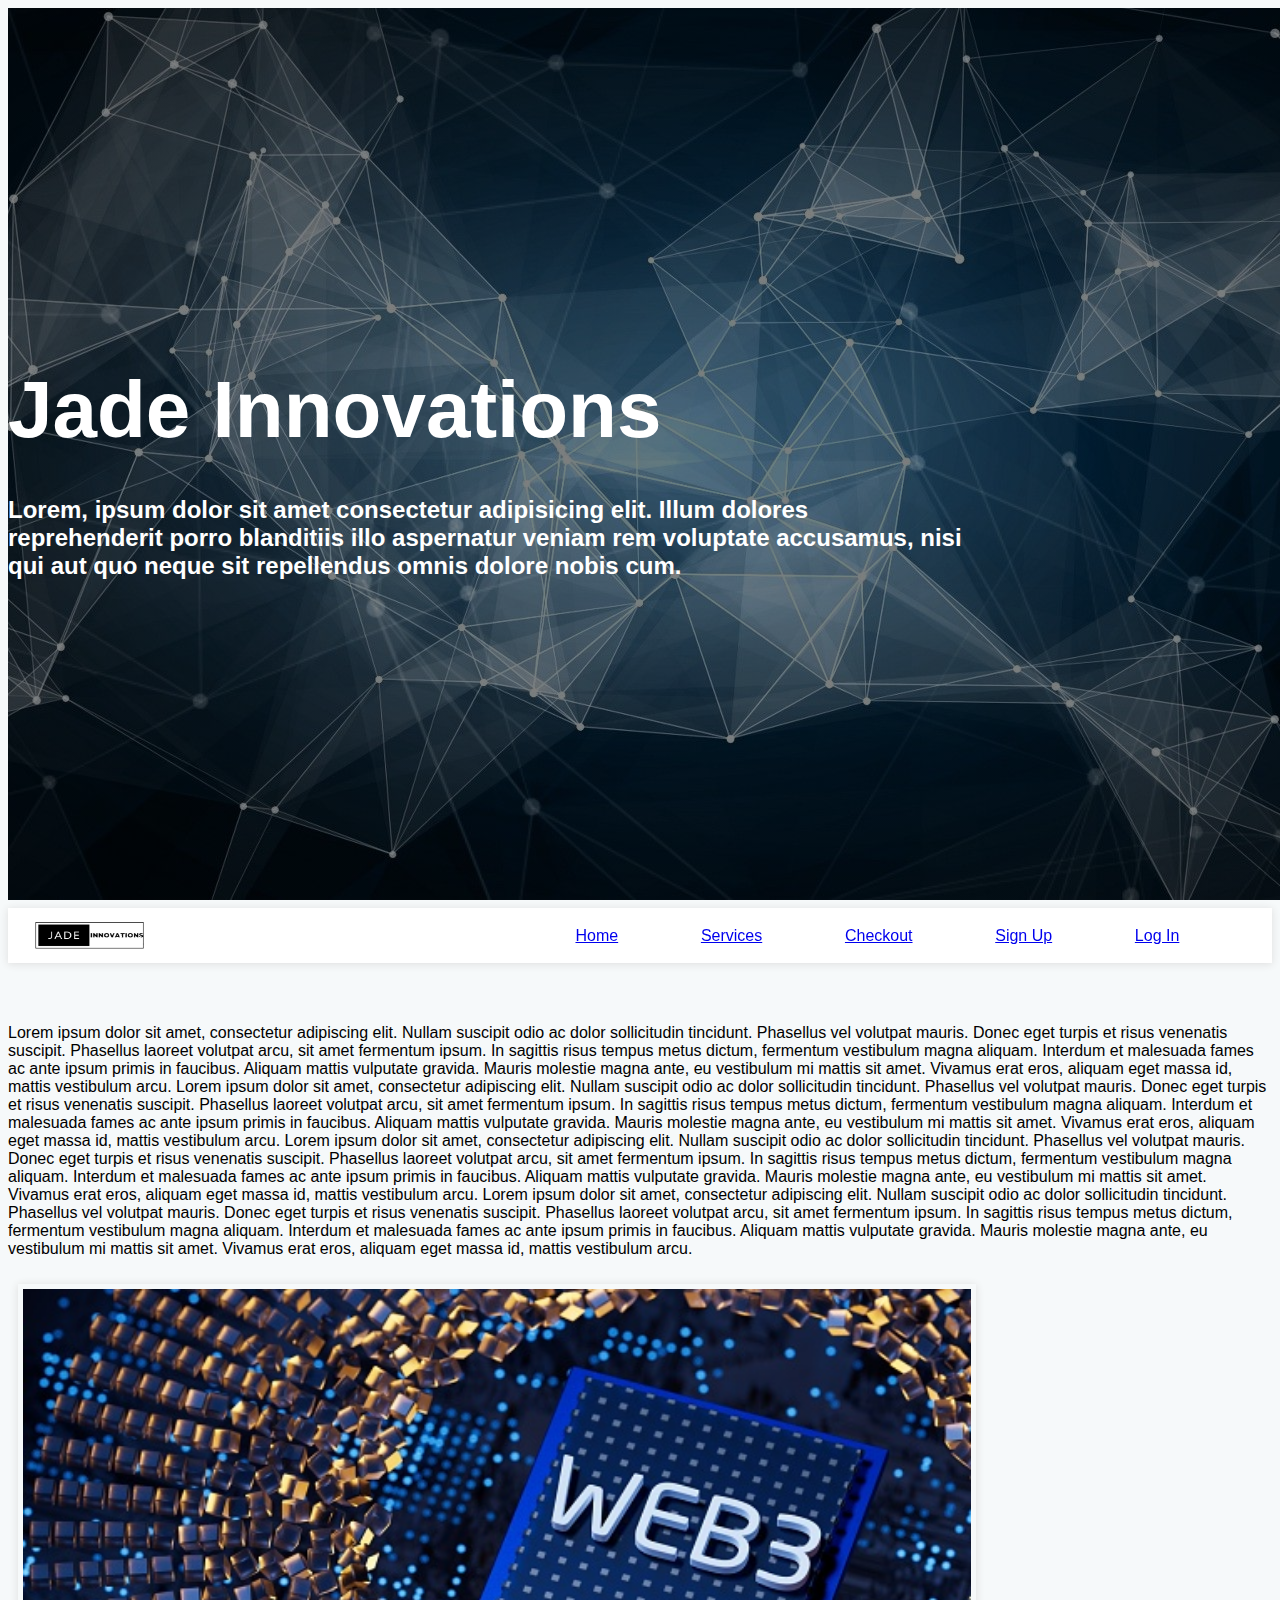
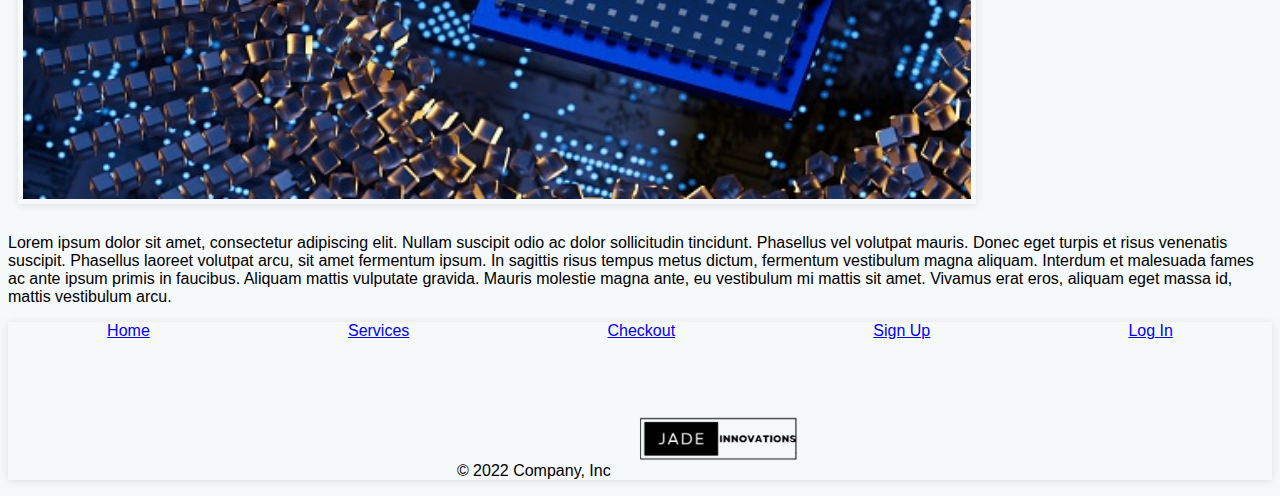
==== commit 6ec69f6e: "Touched Up Code" ====
--- a/index.html
+++ b/index.html
@@ -2,6 +2,7 @@
 <html lang="en">
 
 <!-- Meta Data -->
+
 <head>
     <meta charset="UTF-8">
     <meta http-equiv="X-UA-Compatible" content="IE=edge">
@@ -33,6 +34,7 @@
 </section>
 
 <!-- Viewing Page -->
+
 <body>
     <div class="container-fluid">
 
@@ -121,19 +123,21 @@
 
             </div>
 
-            <!-- Bottom Page Navagation Bar -->
-            <footer class="py-3 my-5 foot-nav">
-                <ul class="nav justify-content-center border-bottom pb-3 mb-3" id="flex-container">
-                    <li class=""><a href="/index.html" class="nav-link px-2 text-muted">Home</a></li>
-                    <li class=""><a href="/services.html" class="nav-link px-2 text-muted">Services</a></li>
-                    <li class=""><a href="/checkout.html" class="nav-link px-2 text-muted">Checkout</a></li>
-                    <li class=""><a href="#" class="nav-link px-2 text-muted">Pricing</a></li>
-                    <li class=""><a href="#" class="nav-link px-2 text-muted">About</a></li>
-                </ul>
-                <p class="text-center text-muted">© 2022 Company, Inc <img src="/images/JADE.png"
-                        alt="Jade innovations Logo" height="67px"></p>
-            </footer>
+
         </div>
+        
+        <!-- Bottom Page Navagation Bar -->
+        <footer class="py-3 my-5 foot-nav">
+            <ul class="nav justify-content-center border-bottom pb-3 mb-3" id="flex-container">
+                <li class=""><a href="/index.html" class="nav-link px-2 text-muted">Home</a></li>
+                <li class=""><a href="/services.html" class="nav-link px-2 text-muted">Services</a></li>
+                <li class=""><a href="/checkout.html" class="nav-link px-2 text-muted">Checkout</a></li>
+                <li class=""><a href="/sign-up.html" class="nav-link px-2 text-muted">Sign Up</a></li>
+                <li class=""><a href="/log-in.html" class="nav-link px-2 text-muted">Log In</a></li>
+            </ul>
+            <p class="text-center text-muted">© 2022 Company, Inc <img src="/images/JADE.png"
+                    alt="Jade innovations Logo" height="67px"></p>
+        </footer>
     </div>
 </body>
 
--- a/styles/styles.css
+++ b/styles/styles.css
@@ -108,7 +108,7 @@
 
 .stick-to-nav{
     position: sticky;
-    top: 100px;
+    top: 80px;
     bottom: 0px;
 }
 
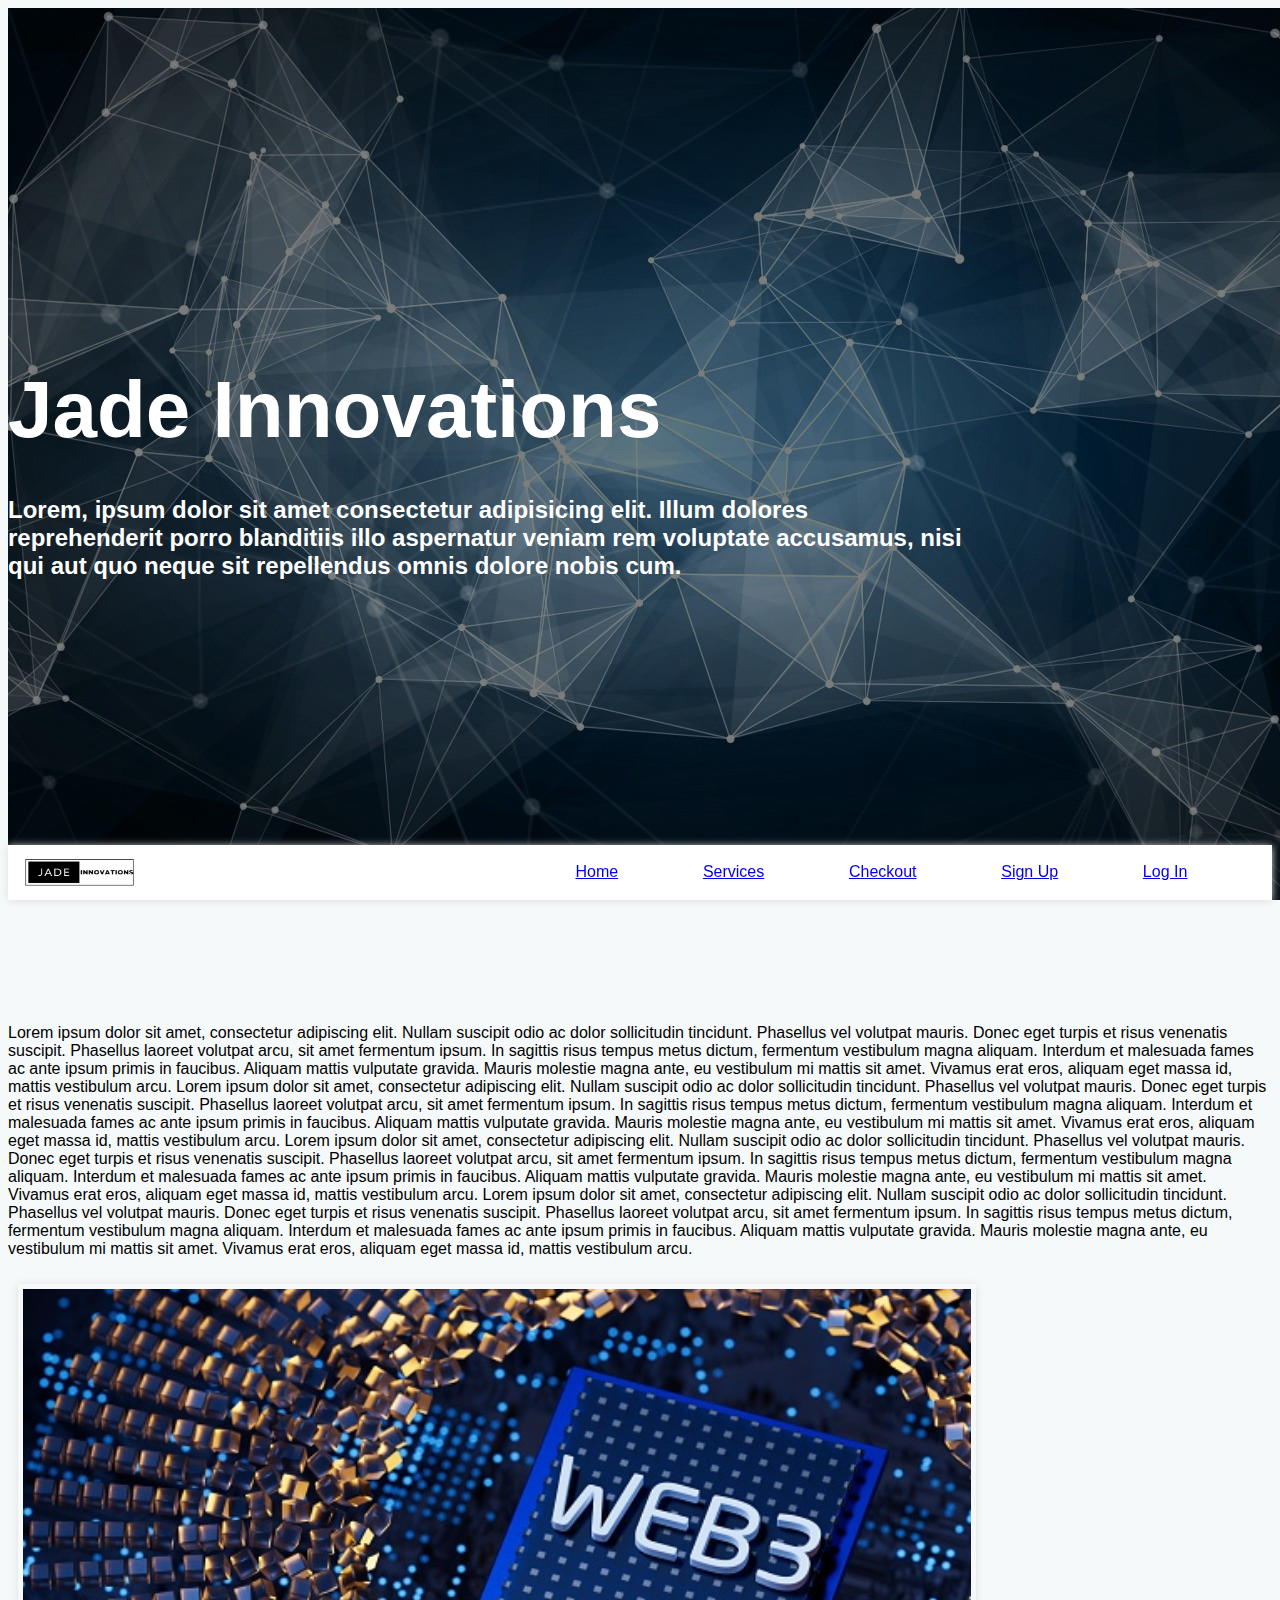
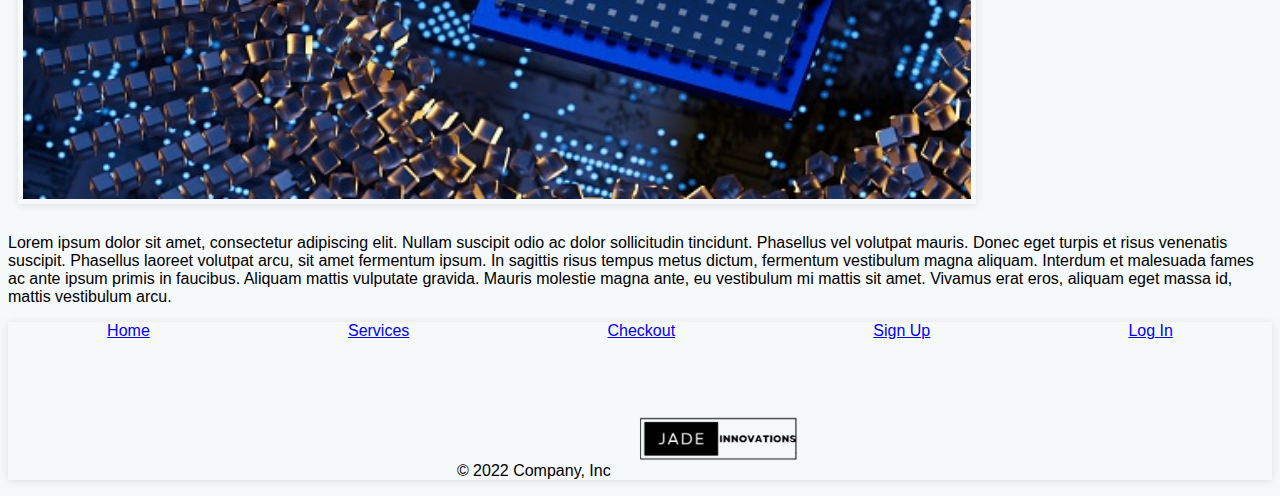
==== commit a87f70ea: "Fix all styles for footers, headers, and column sizing" ====
--- a/index.html
+++ b/index.html
@@ -8,35 +8,39 @@
     <meta http-equiv="X-UA-Compatible" content="IE=edge">
     <meta name="viewport" content="width=device-width, initial-scale=1.0">
     <title>Home Page</title>
+
+    <!-- CSS Link -->
     <link type="text/css" rel="stylesheet" href="/styles/styles.css">
 
     <!-- CSS only -->
     <link href="https://cdn.jsdelivr.net/npm/bootstrap@5.2.2/dist/css/bootstrap.min.css" rel="stylesheet"
         integrity="sha384-Zenh87qX5JnK2Jl0vWa8Ck2rdkQ2Bzep5IDxbcnCeuOxjzrPF/et3URy9Bv1WTRi" crossorigin="anonymous">
+
     <!-- JavaScript Bundle with Popper -->
     <script src="https://cdn.jsdelivr.net/npm/bootstrap@5.2.2/dist/js/bootstrap.bundle.min.js"
         integrity="sha384-OERcA2EqjJCMA+/3y+gxIOqMEjwtxJY7qPCqsdltbNJuaOe923+mo//f6V8Qbsw3"
         crossorigin="anonymous"></script>
 </head>
 
-<!-- First View of Homepage-->
-<section class="hero">
-    <div class="mx-2 w-100">
-        <h1 class="mx-4 justify-content-center">Jade Innovations</h1>
-        <!-- At the smallest device (Iphone SE 375 x 667) "Innovations" cuts off and is a main part of the first experience seeing the site. FIX NEEDED -->
-        <h2 class="mx-4 w-100">
-            Lorem, ipsum dolor sit amet consectetur adipisicing elit.
-            Illum dolores reprehenderit porro blanditiis illo aspernatur
-            veniam rem voluptate accusamus, nisi qui aut quo neque sit
-            repellendus omnis dolore nobis cum.
-        </h2>
-    </div>
-</section>
+
 
 <!-- Viewing Page -->
 
 <body>
-    <div class="container-fluid">
+    <div class="flex-container">
+        <!-- First View of Homepage-->
+        <section class="hero w-100">
+            <div class="mx-2">
+                <h1 class="mx-4 justify-content-center">Jade Innovations</h1>
+                <!-- At the smallest device (Iphone SE 375 x 667) "Innovations" cuts off and is a main part of the first experience seeing the site. FIX NEEDED -->
+                <h2 class="mx-4">
+                    Lorem, ipsum dolor sit amet consectetur adipisicing elit.
+                    Illum dolores reprehenderit porro blanditiis illo aspernatur
+                    veniam rem voluptate accusamus, nisi qui aut quo neque sit
+                    repellendus omnis dolore nobis cum.
+                </h2>
+            </div>
+        </section>
 
         <!-- Top Navagation Panel -->
         <nav class="main-nav">
@@ -58,12 +62,12 @@
         <div class="row">
 
             <!-- Space for e-commercials. Also keeps main-section centered on screen -->
-            <div class="col-2">
+            <div class="col">
 
             </div>
 
             <!-- Mainly Text and Images. Shorter width for attention retention & readability -->
-            <main id="main-section" class="col-md-8">
+            <main id="main-section" class="col-10 col-md-8">
 
                 <p>
                     Lorem ipsum dolor sit amet, consectetur adipiscing elit. Nullam suscipit odio ac dolor sollicitudin
@@ -119,13 +123,11 @@
             </main>
 
             <!-- Space for e-commercials. Also keeps main-section centered on screen -->
-            <div class="col-2">
+            <div class="col">
 
             </div>
+        </div>
 
-
-        </div>
-        
         <!-- Bottom Page Navagation Bar -->
         <footer class="py-3 my-5 foot-nav">
             <ul class="nav justify-content-center border-bottom pb-3 mb-3" id="flex-container">
--- a/styles/styles.css
+++ b/styles/styles.css
@@ -82,7 +82,6 @@
     /* Background Settings */
     background-color: white;
     background-position: top center;
-    background-blend-mode: darken;
 }
 
 .nav {
@@ -93,8 +92,7 @@
 .main-nav {
     /* Position Settings */
     justify-content: space-between;
-    align-items: center;
-    padding: 0px 10px;
+    padding: 0px 0px;
     z-index: 3;
 
     /* Makes nav bar stick to top of screen when scrolled past */
